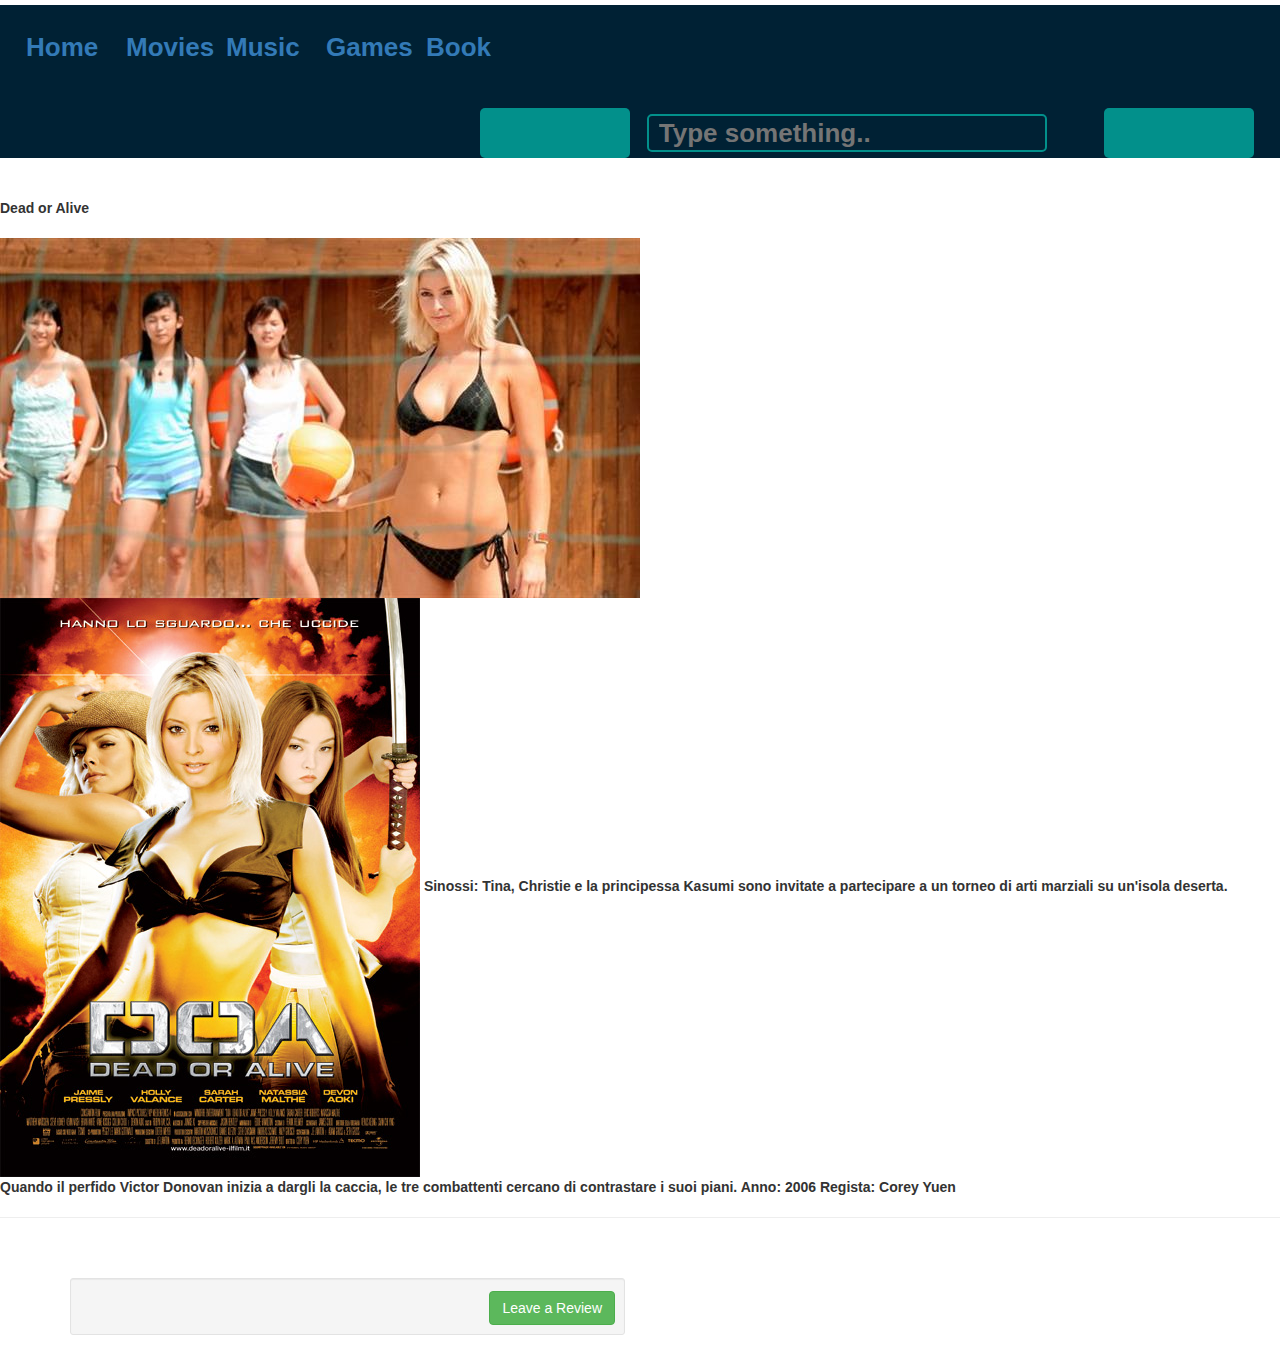
==== WebSite/src/main/resources/static/content.html @ 9a973851 "Template pages and review boxes" ====
<!DOCTYPE html>

<html>

	<head>
	
		<title> Dead or Alive </title>
	
	    <meta charset="utf-8">
	    
	    <link rel="stylesheet" href="css/commonCSS.css">
	    <link rel="stylesheet" href="css/contentCSS.css">
	    <link href="//netdna.bootstrapcdn.com/bootstrap/3.0.1/css/bootstrap.min.css" rel="stylesheet" id="bootstrap-css">
		<script src="//netdna.bootstrapcdn.com/bootstrap/3.0.1/js/bootstrap.min.js"></script>
		<script src="//code.jquery.com/jquery-1.11.1.min.js"></script>
	   
	</head>
	
	<body>
	
		<header>
		</header>
				
		<nav>
			<ul>
      			<li><a>Home</a></li>
      			<li><a>Movies</a></li>
     			<li><a>Music</a></li>
     			<li><a>Games</a></li>
     			<li><a>Book</a></li>
    		</ul>
    		
    		<div class = "rightContainer">
	    		<form>
	    			<button type="submit" name = "searchButton"> Search </button>
	      			<input type="text" placeholder="Type something.." name="searchField">
	      			<button type="submit" name = "loginButton"> Login </button>
	   			</form> 
    		</div>
		</nav>
		
		<br><br>
		Dead or Alive
		<br><br>
		
		<img src = "../Quota_fregna.jpg">
		<br>
		<img src = "../locandina.jpg">
		
		Sinossi: Tina, Christie e la principessa Kasumi sono invitate a partecipare a un torneo di arti marziali su un'isola deserta. Quando il perfido Victor Donovan inizia a dargli la caccia, le tre combattenti cercano di contrastare i suoi piani.
		Anno: 2006
		Regista: Corey Yuen
		
		<hr class=rounded>
		
		
		
		
		
		<div class="container">
			<div class="row" style="margin-top:40px;">
				<div class="col-md-6">
		    	<div class="well well-sm">
		            <div class="text-right">
		                <a class="btn btn-success btn-green" href="#reviews-anchor" id="open-review-box">Leave a Review</a>
		            </div>
		        
		            <div class="row" id="post-review-box" style="display:none;">
		                <div class="col-md-12">
		                    <form accept-charset="UTF-8" action="" method="post">
		                        <input id="ratings-hidden" name="rating" type="hidden"> 
		                        <textarea class="form-control animated" cols="50" id="new-review" name="comment" placeholder="Enter your review here..." rows="5"></textarea>
		        
		                        <div class="text-right">
		                            <div class="stars starrr" data-rating="0"></div>
		                            <a class="btn btn-danger btn-sm" href="#" id="close-review-box" style="display:none; margin-right: 10px;">
		                            <span class="glyphicon glyphicon-remove"></span>Cancel</a>
		                            <button class="btn btn-success btn-lg" type="submit">Save</button>
		                        </div>
		                    </form>
		                </div>
		            </div>
		        </div> 
		         
				</div>
			</div>
		</div>
		
		
		
		
		
		
		
		
		
		
	   
	</body>

</html>
---- WebSite/src/main/resources/static/css/commonCSS.css ----
*{
	font-family: "Century Gothic", sans-serif;
  	font-weight: bold;
  	font-size: 26px;
  	color: #02908B;
}

button {
	padding: 0px 0px 0px 0px;
 	border: none;
 	height: 50px;
 	width: 150px;
 	background-color: #02908B;
 	color: #002134;
 	border-radius: 5px;
}

button:hover {
  	background-color: #B4FBF8;
}

input[type=text], input[type=password] {
  	background-color: #002134;
	border: 2px solid #02908B;
	border-radius: 5px;
	outline: none;
}

input[type=text]:hover, input[type=password]:hover {
  	color: #B4FBF8;	
  	border-color: #B4FBF8;	 
}
---- WebSite/src/main/resources/static/css/contentCSS.css ----
body {
	margin-left: 0px;
	margin-top: 5px;
	background-color: #002134;
}

ul { display: inline; }

li { display: inline; }

nav {
	margin-top: 5px; 
  	overflow: hidden;
	background-color: #002134;
}

nav a {
	width: 100px;
	padding: 24px 26px;
  	float: left;
	display: block;
  	text-align: center;
  	font-size: 26px;
  	background-color: transparent;
  	border-bottom: 3px solid transparent;
}

nav a:hover {
  	color: #B4FBF8;
  	border-bottom: 3px solid #B4FBF8;
}

nav .rightContainer {
	float: right;
	margin-right: 26px;
	margin-top: 15px;
}

nav input[type=text] {
	width: 400px;
  	height: 38px;
  	padding: 5px 10px;
  	margin-right: 50px;
  	margin-left: 10px;
}
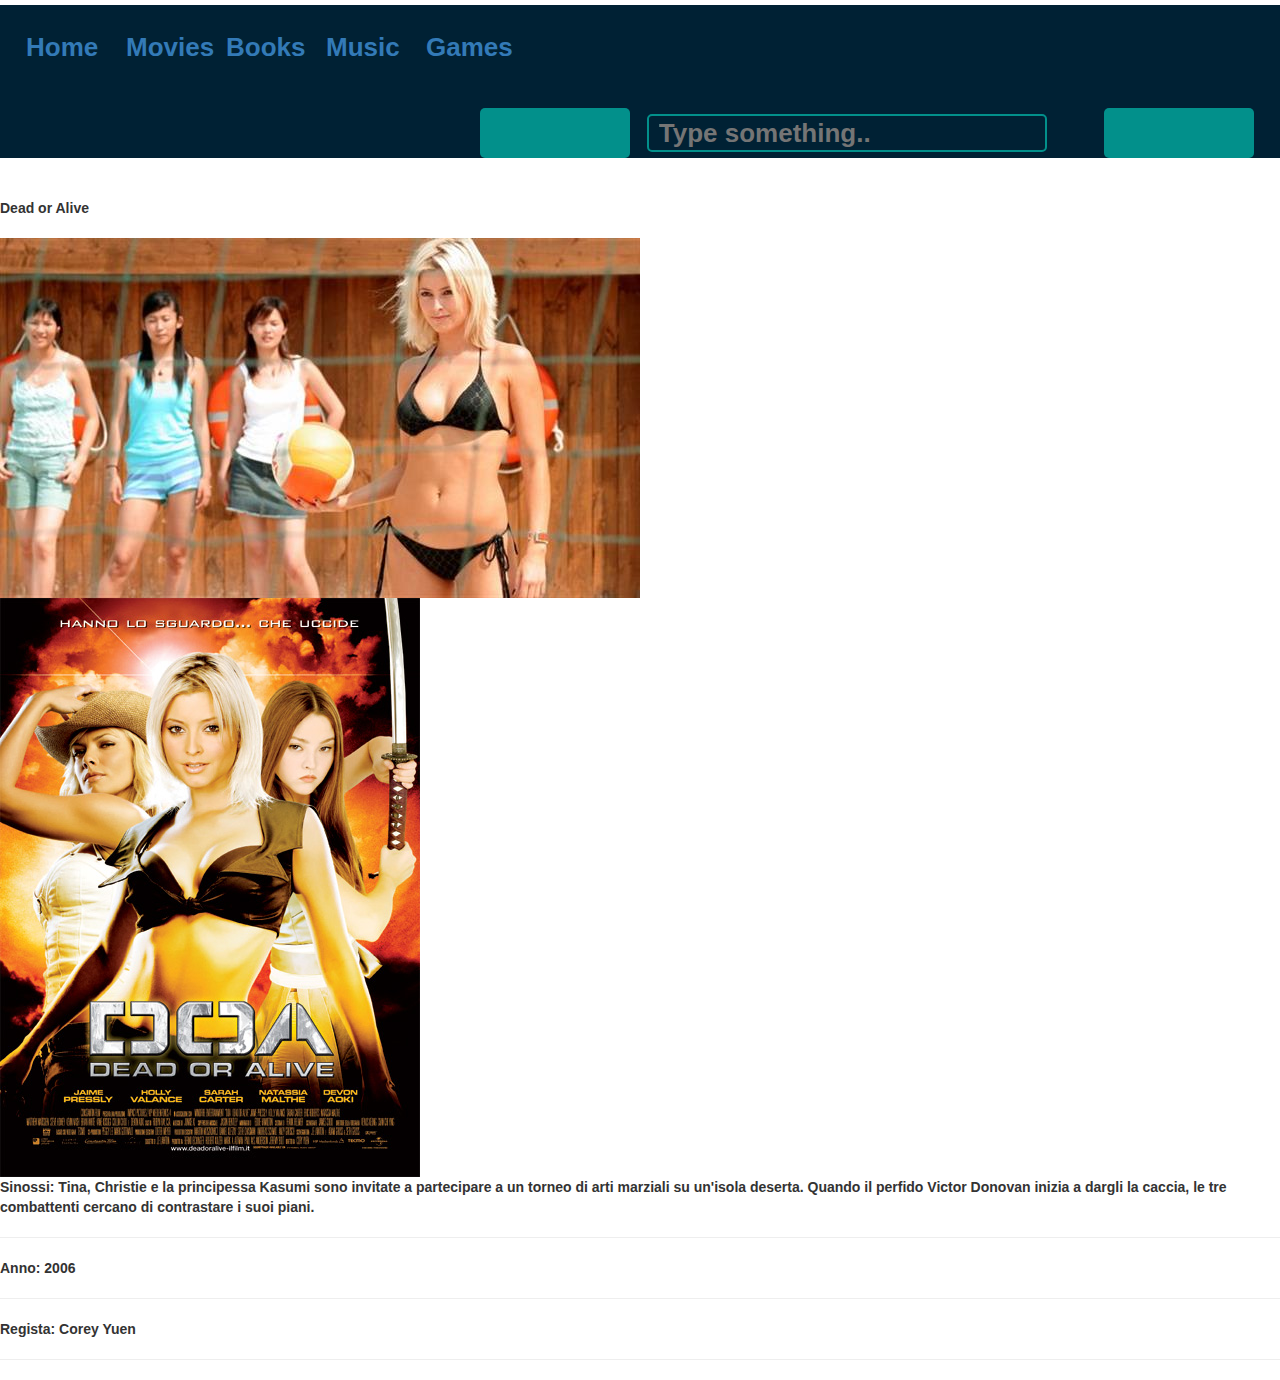
==== commit dfa3690d: "List page, e miscellaneous" ====
--- a/WebSite/src/main/resources/static/content.html
+++ b/WebSite/src/main/resources/static/content.html
@@ -25,9 +25,10 @@
 			<ul>
       			<li><a>Home</a></li>
       			<li><a>Movies</a></li>
+     			<li><a>Books</a></li>
      			<li><a>Music</a></li>
      			<li><a>Games</a></li>
-     			<li><a>Book</a></li>
+
     		</ul>
     		
     		<div class = "rightContainer">
@@ -46,50 +47,15 @@
 		<img src = "../Quota_fregna.jpg">
 		<br>
 		<img src = "../locandina.jpg">
+		<br>
 		
 		Sinossi: Tina, Christie e la principessa Kasumi sono invitate a partecipare a un torneo di arti marziali su un'isola deserta. Quando il perfido Victor Donovan inizia a dargli la caccia, le tre combattenti cercano di contrastare i suoi piani.
+		<hr class=rounded>
 		Anno: 2006
+		<hr class=rounded>
 		Regista: Corey Yuen
 		
 		<hr class=rounded>
-		
-		
-		
-		
-		
-		<div class="container">
-			<div class="row" style="margin-top:40px;">
-				<div class="col-md-6">
-		    	<div class="well well-sm">
-		            <div class="text-right">
-		                <a class="btn btn-success btn-green" href="#reviews-anchor" id="open-review-box">Leave a Review</a>
-		            </div>
-		        
-		            <div class="row" id="post-review-box" style="display:none;">
-		                <div class="col-md-12">
-		                    <form accept-charset="UTF-8" action="" method="post">
-		                        <input id="ratings-hidden" name="rating" type="hidden"> 
-		                        <textarea class="form-control animated" cols="50" id="new-review" name="comment" placeholder="Enter your review here..." rows="5"></textarea>
-		        
-		                        <div class="text-right">
-		                            <div class="stars starrr" data-rating="0"></div>
-		                            <a class="btn btn-danger btn-sm" href="#" id="close-review-box" style="display:none; margin-right: 10px;">
-		                            <span class="glyphicon glyphicon-remove"></span>Cancel</a>
-		                            <button class="btn btn-success btn-lg" type="submit">Save</button>
-		                        </div>
-		                    </form>
-		                </div>
-		            </div>
-		        </div> 
-		         
-				</div>
-			</div>
-		</div>
-		
-		
-		
-		
-		
 		
 		
 		
--- a/WebSite/src/main/resources/static/css/commonCSS.css
+++ b/WebSite/src/main/resources/static/css/commonCSS.css
@@ -12,6 +12,16 @@
  	width: 150px;
  	background-color: #02908B;
  	color: #002134;
+ 	border-radius: 5px;
+}
+
+button2 {
+	padding: 0px 0px 0px 0px;
+ 	border: none;
+ 	height: 50px;
+ 	width: 50px;
+ 	background-color: #002134;
+ 	color: #02908B;
  	border-radius: 5px;
 }
 
